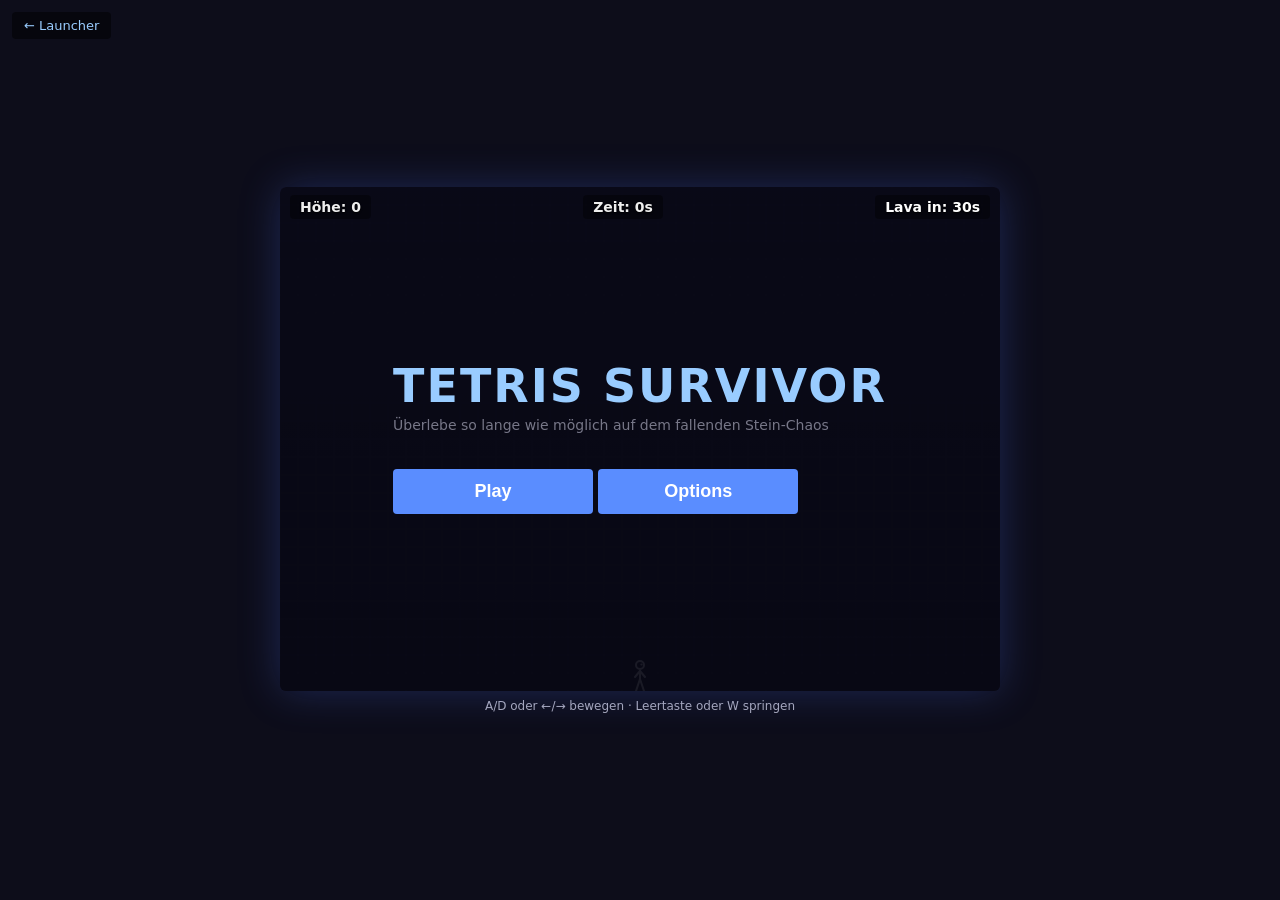
==== games/tetris-survivor/index.html @ f630fd04 "Tune difficulty: lava +10%, ramp acceleration x2, kill on block landing directly above" ====
<!DOCTYPE html>
<html lang="de">
<head>
<meta charset="utf-8">
<meta name="viewport" content="width=device-width, initial-scale=1, user-scalable=no">
<title>Tetris Survivor</title>
<script src="../../config.js"></script>
<style>
  html, body { margin:0; padding:0; background:#0d0d1a; color:#eee; font-family: -apple-system, system-ui, sans-serif; overflow:hidden; height:100%; }
  body { display:flex; align-items:center; justify-content:center; flex-direction:column; }
  #wrap { position:relative; }
  canvas { display:block; background:#13132a; box-shadow:0 0 40px rgba(80,120,255,0.25); border-radius:6px; image-rendering: pixelated; }
  #hud { position:absolute; top:8px; left:10px; right:10px; display:flex; justify-content:space-between; font-size:14px; font-weight:600; text-shadow:0 1px 2px #000; pointer-events:none; }
  #hud .stat { background:rgba(0,0,0,0.4); padding:4px 10px; border-radius:4px; }
  #over { position:absolute; inset:0; display:none; align-items:center; justify-content:center; flex-direction:column; background:rgba(0,0,0,0.85); border-radius:6px; padding:20px; box-sizing:border-box; overflow:auto; }
  #over.show { display:flex; }
  #over h1 { font-size:38px; margin:6px 0; color:#ff5577; }
  #over p { font-size:16px; margin:3px 0; }
  button { margin-top:10px; padding:9px 20px; font-size:14px; font-weight:600; cursor:pointer; background:#5a8dff; color:#fff; border:none; border-radius:4px; }
  button:hover { background:#7aa6ff; }
  #help { margin-top:8px; font-size:12px; color:#aab; }
  #backLink { position:fixed; top:12px; left:12px; color:#9cf; text-decoration:none; font-size:13px; background:rgba(0,0,0,0.5); padding:6px 12px; border-radius:4px; z-index:100; }
  #backLink:hover { color:#fff; background:rgba(0,0,0,0.7); }
  .boardStatus { font-size:11px; color:#778; margin-top:4px; text-align:center; }
  .boardStatus.online { color:#7af; }
  .boardStatus.offline { color:#fa5; }
  #nameForm { display:none; margin:8px 0; }
  #nameForm input { padding:6px 10px; font-size:14px; border-radius:4px; border:1px solid #444; background:#1c1c30; color:#fff; }
  .boards { display:flex; gap:18px; margin-top:14px; }
  .board { background:rgba(255,255,255,0.05); border-radius:6px; padding:10px 14px; min-width:230px; }
  .board h3 { margin:0 0 6px 0; font-size:14px; color:#9cf; letter-spacing:0.5px; text-transform:uppercase; }
  .board table { border-collapse:collapse; font-size:12px; width:100%; }
  .board td { padding:2px 6px; }
  .board tr.you td { color:#ffd166; font-weight:700; }
  .board td.rank { color:#888; width:18px; text-align:right; }
  .board td.score { text-align:right; color:#7af; font-variant-numeric: tabular-nums; }
  .board td.date { color:#778; font-size:11px; text-align:right; }
  /* Start- und Optionsmenü */
  #menu { position:absolute; inset:0; display:flex; align-items:center; justify-content:center; flex-direction:column; background:rgba(8,8,20,0.92); border-radius:6px; padding:30px; box-sizing:border-box; }
  #menu.hide { display:none; }
  #menu h1 { font-size:46px; margin:0 0 4px 0; color:#9cf; letter-spacing:2px; }
  #menu .subtitle { color:#778; margin-bottom:30px; font-size:14px; }
  #menu .menuBtn { width:200px; padding:12px 24px; font-size:18px; margin:6px 0; }
  #optionsPane { display:none; flex-direction:column; align-items:center; }
  #optionsPane.show { display:flex; }
  #menuMain.hide { display:none; }
  .opt { display:flex; align-items:center; gap:10px; margin:8px 0; font-size:15px; }
  .opt input[type=checkbox] { width:18px; height:18px; cursor:pointer; }
  /* Mobile-Steuerung */
  #mobileControls { position:absolute; inset:0; pointer-events:none; display:none; }
  #mobileControls.show { display:block; }
  #joystick { position:absolute; bottom:20px; left:20px; width:120px; height:120px; border-radius:50%; background:rgba(255,255,255,0.08); border:2px solid rgba(255,255,255,0.18); pointer-events:auto; touch-action:none; }
  #joyKnob { position:absolute; left:50%; top:50%; width:54px; height:54px; margin-left:-27px; margin-top:-27px; border-radius:50%; background:rgba(120,170,255,0.55); border:2px solid rgba(255,255,255,0.4); pointer-events:none; }
  #jumpBtn { position:absolute; bottom:30px; right:30px; width:100px; height:100px; border-radius:50%; background:rgba(255,180,80,0.35); border:3px solid rgba(255,200,100,0.7); color:#fff; font-size:36px; display:flex; align-items:center; justify-content:center; pointer-events:auto; touch-action:none; user-select:none; font-weight:700; }
  #jumpBtn:active, #jumpBtn.active { background:rgba(255,180,80,0.65); }
</style>
</head>
<body>
<a id="backLink" href="../../index.html">← Launcher</a>
<div id="wrap">
  <canvas id="game"></canvas>
  <div id="mobileControls">
    <div id="joystick"><div id="joyKnob"></div></div>
    <div id="jumpBtn">⤴</div>
  </div>
  <div id="menu">
    <div id="menuMain">
      <h1>TETRIS SURVIVOR</h1>
      <div class="subtitle">Überlebe so lange wie möglich auf dem fallenden Stein-Chaos</div>
      <button class="menuBtn" id="btnPlay">Play</button>
      <button class="menuBtn" id="btnOptions">Options</button>
    </div>
    <div id="optionsPane">
      <h1 style="font-size:32px;">Optionen</h1>
      <label class="opt"><input type="checkbox" id="optMobile"> Mobile-Steuerung (Joystick + Sprungknopf)</label>
      <button class="menuBtn" id="btnBack">Zurück</button>
    </div>
  </div>
  <div id="hud">
    <div class="stat">Höhe: <span id="height">0</span></div>
    <div class="stat">Zeit: <span id="time">0</span>s</div>
    <div class="stat" id="lavaStat">Lava in: 30s</div>
  </div>
  <div id="over">
    <h1 id="overTitle">Zerquetscht!</h1>
    <p>Erreichte Höhe: <b><span id="finalHeight"></span></b> Blöcke</p>
    <p>Überlebt: <b><span id="finalTime"></span></b> Sekunden</p>
    <form id="nameForm" onsubmit="return saveName(event)">
      <p style="color:#ffd166;">Neuer Highscore! Name eingeben:</p>
      <input id="nameInput" maxlength="12" autocomplete="off" placeholder="Spielername" required>
      <button type="submit">Speichern</button>
    </form>
    <div class="boards">
      <div class="board">
        <h3>Top 10 — Höhe</h3>
        <table id="boardHeight"></table>
        <div class="boardStatus" id="statusHeight">Lade…</div>
      </div>
      <div class="board">
        <h3>Top 10 — Zeit</h3>
        <table id="boardTime"></table>
        <div class="boardStatus" id="statusTime">Lade…</div>
      </div>
    </div>
    <button onclick="location.reload()">Nochmal</button>
  </div>
</div>
<div id="help">A/D oder ←/→ bewegen · Leertaste oder W springen</div>
<script>
const COLS = 40;
const BLOCK = 18;
const ROWS_VISIBLE = 28;
const W = COLS * BLOCK;
const H = ROWS_VISIBLE * BLOCK;
const canvas = document.getElementById('game');
canvas.width = W; canvas.height = H;
const ctx = canvas.getContext('2d');

// World grid: y up, blocks at (col, row). Stored sparsely.
const grid = new Map();
const heights = new Array(COLS).fill(0); // first empty row in column

// Echte Tetrominos in allen Rotationen, mit Standardfarben.
// cells: [dx, dy] mit dy nach oben. Untere Reihe ist dy=0.
const COLORS = {
  I: '#00f0f0', // cyan
  O: '#f0f000', // gelb
  T: '#a000f0', // lila
  L: '#f0a000', // orange
  J: '#0000f0', // blau
  S: '#00f000', // grün
  Z: '#f00000', // rot
};
// Rotationen je Typ. Beim Ziehen aus dem Beutel wird zufällig eine Rotation gewählt.
const ROTATIONS = {
  I: [
    [[0,0],[1,0],[2,0],[3,0]],
    [[0,0],[0,1],[0,2],[0,3]],
  ],
  O: [
    [[0,0],[1,0],[0,1],[1,1]],
  ],
  T: [
    [[0,0],[1,0],[2,0],[1,1]],
    [[0,0],[0,1],[0,2],[1,1]],
    [[1,0],[0,1],[1,1],[2,1]],
    [[1,0],[1,1],[1,2],[0,1]],
  ],
  L: [
    [[0,0],[1,0],[2,0],[2,1]],
    [[0,0],[0,1],[0,2],[1,2]],
    [[0,0],[0,1],[1,1],[2,1]],
    [[0,0],[1,0],[1,1],[1,2]],
  ],
  J: [
    [[0,0],[1,0],[2,0],[0,1]],
    [[0,0],[1,0],[1,1],[1,2]],
    [[2,0],[0,1],[1,1],[2,1]],
    [[0,0],[0,1],[0,2],[1,0]],
  ],
  S: [
    [[0,0],[1,0],[1,1],[2,1]],
    [[1,0],[0,1],[1,1],[0,2]],
  ],
  Z: [
    [[1,0],[2,0],[0,1],[1,1]],
    [[0,0],[0,1],[1,1],[1,2]],
  ],
};
const PIECE_TYPES = ['I','O','T','L','J','S','Z'];

// 7-Bag: erst sind alle 7 Typen drin, gemischt; ist er leer, wird er neu gefüllt.
let bag = [];
function refillBag(){
  bag = PIECE_TYPES.slice();
  for(let i=bag.length-1;i>0;i--){
    const j = Math.floor(Math.random()*(i+1));
    [bag[i],bag[j]] = [bag[j],bag[i]];
  }
}
function drawFromBag(){
  if(bag.length === 0) refillBag();
  return bag.pop();
}
function makePiece(type, rotIdx){
  return { type, cells: ROTATIONS[type][rotIdx], color: COLORS[type] };
}

function pieceWidth(p){ let m=0; for(const c of p.cells) if(c[0]>m) m=c[0]; return m+1; }
function bottomProfile(p){
  const cols={};
  for(const [dx,dy] of p.cells){ if(cols[dx]===undefined||dy<cols[dx]) cols[dx]=dy; }
  return cols;
}

const falling = [];

// Reserved heights = current heights + landing footprint of falling pieces.
function reservedHeights(){
  const h = heights.slice();
  for(const fp of falling){
    for(const [dx,dy] of fp.piece.cells){
      const c = fp.x + dx;
      const top = fp.landY + dy + 1;
      if(top > h[c]) h[c] = top;
    }
  }
  return h;
}

function findPlacementForType(type){
  const rh = reservedHeights();
  const rots = ROTATIONS[type];
  // Zufällige Rotation
  const rotIdx = Math.floor(Math.random()*rots.length);
  const piece = makePiece(type, rotIdx);
  const w = pieceWidth(piece);
  const profile = bottomProfile(piece);

  // Für jede mögliche x-Position: Durchschnittshöhe der bedeckten Spalten.
  // Je niedriger, desto höher die Spawn-Wahrscheinlichkeit.
  const positions = [];
  let maxAvg = 0;
  for(let x=0; x<=COLS-w; x++){
    let sum = 0, count = 0;
    for(const k in profile){ sum += rh[x+(+k)]; count++; }
    const avg = sum/count;
    if(avg > maxAvg) maxAvg = avg;
    positions.push({ x, avg });
  }
  let total = 0;
  for(const p of positions){
    // Gewicht: kubisch in der Differenz zur höchsten Säule → starke Bevorzugung niedriger Spalten
    p.weight = Math.pow(maxAvg - p.avg + 1, 3);
    total += p.weight;
  }
  let r = Math.random()*total;
  let chosen = positions[0];
  for(const p of positions){
    r -= p.weight;
    if(r <= 0){ chosen = p; break; }
  }

  // landY = niedrigste Position, bei der keine Zelle in Terrain eindringt
  let landY = 0;
  for(const k in profile){
    const dx = +k;
    const need = rh[chosen.x+dx] - profile[dx];
    if(need > landY) landY = need;
  }
  return { piece, x: chosen.x, landY };
}

function spawnPiece(){
  const type = drawFromBag();
  const pl = findPlacementForType(type);
  // Spawn well above the highest visible point so it falls through view.
  const topY = Math.max(...heights.map((h,i)=>{
    let m = h;
    for(const fp of falling){
      for(const [dx,dy] of fp.piece.cells){
        if(fp.x+dx===i) m = Math.max(m, fp.landY+dy+1);
      }
    }
    return m;
  })) + 22;
  falling.push({
    piece: pl.piece,
    x: pl.x,
    y: topY,
    landY: pl.landY,
    speed: 0.09 + Math.random()*0.04 + difficultyBoost(),
  });
}

function difficultyBoost(){
  const t = (Date.now()-startTime)/1000;
  return Math.min(0.24, t/300);
}

// Stickman in pixel world coords. y up. y=0 is bottom of world.
const STICK_W = 11;
const STICK_H = 26;
const stick = { x: (COLS/2)*BLOCK, y: 0, vx:0, vy:0, onGround:false, walkPhase:0, facing:1 };

const keys = {};
let jumpQueued = false;
window.addEventListener('keydown', e => {
  const k = e.key.toLowerCase();
  if((k===' '||k==='w'||k==='arrowup') && !e.repeat) jumpQueued = true;
  keys[k] = true;
  if([' ','arrowleft','arrowright','arrowup','arrowdown'].includes(k)) e.preventDefault();
});
window.addEventListener('keyup', e => { keys[e.key.toLowerCase()] = false; });

let cameraY = 0;
let pieceCount = 3;
let gameOver = false;
let started = false;
let endElapsed = 0; // Sekunden bis zum Tod (eingefroren bei Game Over)
let maxHeight = 0;
let startTime = 0;
const LAVA_DELAY = 30; // Sekunden bis Lava erscheint
let lavaY = -200; // Welt-Pixel; startet außerhalb des Bildes

function lavaSpeedAt(elapsed){
  const t = Math.max(0, elapsed - LAVA_DELAY);
  // Pixel pro Sekunde, leicht beschleunigend (~10% schneller als zuvor)
  return (3 + Math.min(7, t/20)) * 1.1;
}

function setBlock(c,r,color){
  grid.set(c+','+r, color);
  if(r+1 > heights[c]) heights[c] = r+1;
}

function colTopAt(px){
  const lc = Math.floor((px - STICK_W/2)/BLOCK);
  const rc = Math.floor((px + STICK_W/2 - 0.01)/BLOCK);
  let m = 0;
  for(let c=lc;c<=rc;c++){
    if(c<0||c>=COLS) continue;
    m = Math.max(m, heights[c]*BLOCK);
  }
  return m;
}

// Niedrigste Block-Unterkante (in Pixeln) oberhalb von fromY in den Spalten unter dem Stickman
function ceilingAt(px, fromY){
  const lc = Math.floor((px - STICK_W/2)/BLOCK);
  const rc = Math.floor((px + STICK_W/2 - 0.01)/BLOCK);
  let m = Infinity;
  const startRow = Math.max(0, Math.floor(fromY / BLOCK));
  for(let c=lc;c<=rc;c++){
    if(c<0||c>=COLS) continue;
    for(let r=startRow; r<startRow+40; r++){
      if(grid.has(c+','+r)){
        const bottom = r*BLOCK;
        if(bottom < m) m = bottom;
        break;
      }
    }
  }
  return m;
}

function update(dt){
  if(!started || gameOver) return;
  const elapsed = (Date.now()-startTime)/1000;
  endElapsed = elapsed;
  pieceCount = Math.min(14, 3 + Math.floor(elapsed/9));
  while(falling.length < pieceCount) spawnPiece();

  // Lava
  if(elapsed > LAVA_DELAY){
    lavaY += lavaSpeedAt(elapsed) * dt;
  }
  if(stick.y < lavaY){
    gameOver = true;
    onGameOver('lava');
  }

  let move = 0;
  if(keys['a']||keys['arrowleft']) move -= 1;
  if(keys['d']||keys['arrowright']) move += 1;
  // Mobile-Joystick (überschreibt Tastatur, falls aktiv)
  if(joyActive){
    move = Math.max(-1, Math.min(1, joyValue));
  }
  if(move!==0) stick.facing = move > 0 ? 1 : -1;

  stick.vy -= 1400 * dt;

  // Horizontal with step-up
  const speed = 130;
  let nx = stick.x + move*speed*dt;
  nx = Math.max(STICK_W/2, Math.min(W - STICK_W/2, nx));
  const newTop = colTopAt(nx);
  if(newTop > stick.y + 4){
    if(stick.onGround && newTop - stick.y <= BLOCK + 2){
      stick.x = nx;
      stick.y = newTop;
      stick.vy = 0;
    }
  } else {
    stick.x = nx;
  }

  // Vertical
  let ny = stick.y + stick.vy * dt;
  // Decken-Hitbox: beim Aufwärtsbewegen prüfen, ob der Kopf unter einen Block stößt
  if(stick.vy > 0){
    const ceil = ceilingAt(stick.x, stick.y + STICK_H);
    if(ny + STICK_H > ceil){
      ny = ceil - STICK_H;
      stick.vy = 0;
    }
  }
  const ground = colTopAt(stick.x);
  if(ny <= ground){
    ny = ground;
    stick.vy = 0;
    stick.onGround = true;
  } else {
    stick.onGround = false;
  }
  stick.y = ny;

  if(stick.onGround && jumpQueued){
    stick.vy = 470;
    stick.onGround = false;
  }
  jumpQueued = false;

  if(move!==0 && stick.onGround) stick.walkPhase += dt * 14;

  // Falling pieces
  for(const fp of falling){
    fp.y -= fp.speed * 60 * dt;
    if(fp.y <= fp.landY){
      fp.y = fp.landY;
      // Crush check: AABB plus "Block landet direkt über dir".
      // Hitbox horizontal leicht verkleinert, damit Kantenberührungen nicht töten.
      const CRUSH_PAD_X = 3;
      const CRUSH_PAD_Y = 1;
      const sL = stick.x - STICK_W/2 + CRUSH_PAD_X;
      const sR = stick.x + STICK_W/2 - CRUSH_PAD_X;
      const sB = stick.y + CRUSH_PAD_Y;
      const sT = stick.y + STICK_H - CRUSH_PAD_Y;
      // "Right above" = die Block-Unterkante sitzt nahe über dem Kopf,
      // ohne dass es noch eine Block-Höhe Spielraum gibt.
      const ABOVE_KILL_RANGE = BLOCK; // 1 Block oberhalb zählt noch als direkt darüber
      for(const [dx,dy] of fp.piece.cells){
        const bx = fp.x + dx, by = fp.landY + dy;
        const bL = bx*BLOCK, bR = (bx+1)*BLOCK, bB = by*BLOCK, bT = (by+1)*BLOCK;
        const horizontalOverlap = sL < bR && sR > bL;
        const aabbOverlap = horizontalOverlap && sB < bT && sT > bB;
        const directlyAbove = horizontalOverlap && bB >= sT && bB - sT <= ABOVE_KILL_RANGE;
        if(aabbOverlap || directlyAbove){
          if(!gameOver){ gameOver = true; onGameOver('crush'); }
        }
      }
      for(const [dx,dy] of fp.piece.cells){
        setBlock(fp.x+dx, fp.landY+dy, fp.piece.color);
      }
      fp._done = true;
    }
  }
  for(let i=falling.length-1;i>=0;i--) if(falling[i]._done) falling.splice(i,1);

  // Track maximale Höhe
  const curH = Math.floor(stick.y/BLOCK);
  if(curH > maxHeight) maxHeight = curH;

  // Camera
  const target = Math.max(0, stick.y - H*0.32);
  cameraY += (target - cameraY) * Math.min(1, dt*4);

  if(stick.y + STICK_H < cameraY - 50){
    if(!gameOver){ gameOver = true; onGameOver('fall'); }
  }
}

function drawStickman(px, py){
  const cx = px;
  const feetY = py;
  const hipY = feetY - 12;
  const shoulderY = feetY - 20;
  const headCenterY = feetY - 26;
  const phase = stick.walkPhase;
  const air = !stick.onGround;
  const legSwing = air ? 4 : Math.sin(phase)*5;
  const armSwing = air ? -5 : -Math.sin(phase)*5;

  ctx.strokeStyle = '#f1f5f9';
  ctx.lineWidth = 2;
  ctx.lineCap = 'round';
  // legs
  ctx.beginPath();
  ctx.moveTo(cx, hipY); ctx.lineTo(cx - legSwing, feetY);
  ctx.moveTo(cx, hipY); ctx.lineTo(cx + legSwing, feetY);
  ctx.stroke();
  // body
  ctx.beginPath(); ctx.moveTo(cx, hipY); ctx.lineTo(cx, shoulderY); ctx.stroke();
  // arms
  ctx.beginPath();
  ctx.moveTo(cx, shoulderY); ctx.lineTo(cx - armSwing, shoulderY + 6);
  ctx.moveTo(cx, shoulderY); ctx.lineTo(cx + armSwing, shoulderY + 6);
  ctx.stroke();
  // head
  ctx.beginPath();
  ctx.arc(cx, headCenterY, 4, 0, Math.PI*2);
  ctx.stroke();
  ctx.fillStyle = '#f1f5f9';
  ctx.beginPath(); ctx.arc(cx + stick.facing*1.5, headCenterY - 0.5, 1.1, 0, Math.PI*2); ctx.fill();
}

function worldToScreenY(worldYpx){
  return H - (worldYpx - cameraY);
}

function render(){
  // Background
  const grad = ctx.createLinearGradient(0,0,0,H);
  grad.addColorStop(0,'#1a1a3a');
  grad.addColorStop(1,'#0d0d1a');
  ctx.fillStyle = grad;
  ctx.fillRect(0,0,W,H);

  // Faint grid
  ctx.strokeStyle = 'rgba(255,255,255,0.04)';
  ctx.lineWidth = 1;
  const startRow = Math.floor(cameraY / BLOCK);
  for(let r=startRow; r<startRow+ROWS_VISIBLE+2; r++){
    const sy = worldToScreenY(r*BLOCK);
    ctx.beginPath(); ctx.moveTo(0,sy); ctx.lineTo(W,sy); ctx.stroke();
  }
  for(let c=0;c<=COLS;c++){
    const sx = c*BLOCK;
    ctx.beginPath(); ctx.moveTo(sx,0); ctx.lineTo(sx,H); ctx.stroke();
  }

  // Placed blocks
  for(let c=0;c<COLS;c++){
    for(let r=startRow; r<startRow+ROWS_VISIBLE+2; r++){
      const k = c+','+r;
      if(grid.has(k)){
        const sy = worldToScreenY(r*BLOCK) - BLOCK;
        const col = grid.get(k);
        ctx.fillStyle = col;
        ctx.fillRect(c*BLOCK, sy, BLOCK, BLOCK);
        ctx.fillStyle = 'rgba(255,255,255,0.22)';
        ctx.fillRect(c*BLOCK+1, sy+1, BLOCK-2, 2);
        ctx.fillStyle = 'rgba(0,0,0,0.25)';
        ctx.fillRect(c*BLOCK+1, sy+BLOCK-3, BLOCK-2, 2);
        ctx.strokeStyle = 'rgba(0,0,0,0.4)';
        ctx.strokeRect(c*BLOCK+0.5, sy+0.5, BLOCK-1, BLOCK-1);
      }
    }
  }

  // Landing shadows
  for(const fp of falling){
    ctx.fillStyle = 'rgba(255,255,255,0.07)';
    for(const [dx,dy] of fp.piece.cells){
      const bx = fp.x + dx, by = fp.landY + dy;
      const sy = worldToScreenY(by*BLOCK) - BLOCK;
      ctx.fillRect(bx*BLOCK+1, sy+1, BLOCK-2, BLOCK-2);
    }
  }

  // Falling pieces
  for(const fp of falling){
    for(const [dx,dy] of fp.piece.cells){
      const bx = fp.x + dx;
      const by = fp.y + dy;
      const sy = worldToScreenY(by*BLOCK) - BLOCK;
      ctx.fillStyle = fp.piece.color;
      ctx.fillRect(bx*BLOCK, sy, BLOCK, BLOCK);
      ctx.fillStyle = 'rgba(255,255,255,0.3)';
      ctx.fillRect(bx*BLOCK+1, sy+1, BLOCK-2, 2);
      ctx.fillStyle = 'rgba(0,0,0,0.3)';
      ctx.fillRect(bx*BLOCK+1, sy+BLOCK-3, BLOCK-2, 2);
      ctx.strokeStyle = 'rgba(0,0,0,0.45)';
      ctx.strokeRect(bx*BLOCK+0.5, sy+0.5, BLOCK-1, BLOCK-1);
    }
  }

  // Stickman
  drawStickman(stick.x, worldToScreenY(stick.y));

  // Lava
  const lavaScreenY = worldToScreenY(lavaY);
  if(lavaScreenY < H + 40){
    const top = Math.max(0, lavaScreenY);
    const lg = ctx.createLinearGradient(0, top, 0, H);
    lg.addColorStop(0, '#ffea00');
    lg.addColorStop(0.15, '#ff7a00');
    lg.addColorStop(1, '#a30000');
    ctx.fillStyle = lg;
    ctx.fillRect(0, top, W, H - top);
    // Wellige Oberkante
    if(top > 0){
      ctx.fillStyle = '#fff2a0';
      const t = performance.now()/200;
      ctx.beginPath();
      ctx.moveTo(0, top);
      for(let x=0; x<=W; x+=8){
        const wave = Math.sin(x*0.05 + t) * 2 + Math.sin(x*0.13 + t*1.5) * 1.2;
        ctx.lineTo(x, top + wave - 1);
      }
      ctx.lineTo(W, top + 4);
      ctx.lineTo(0, top + 4);
      ctx.closePath();
      ctx.fill();
    }
  }

  // HUD update
  const elapsed = !started ? 0 : (gameOver ? endElapsed : (Date.now()-startTime)/1000);
  document.getElementById('height').textContent = Math.floor(stick.y/BLOCK);
  document.getElementById('time').textContent = Math.floor(elapsed);
  const lavaStat = document.getElementById('lavaStat');
  if(elapsed < LAVA_DELAY){
    lavaStat.textContent = 'Lava in: ' + Math.ceil(LAVA_DELAY - elapsed) + 's';
    lavaStat.style.color = '#fff';
  } else {
    const dist = Math.max(0, Math.floor((stick.y - lavaY)/BLOCK));
    lavaStat.textContent = 'Lava: ' + dist + ' Blöcke entfernt';
    lavaStat.style.color = dist < 5 ? '#ff5577' : '#ffaa55';
  }
}

// === Mobile-Steuerung ===
let joyActive = false;
let joyValue = 0;
let joyTouchId = null;
const joystickEl = document.getElementById('joystick');
const joyKnobEl = document.getElementById('joyKnob');
const jumpBtnEl = document.getElementById('jumpBtn');

function setJoyKnob(dx){
  const max = 40;
  const clamped = Math.max(-max, Math.min(max, dx));
  joyKnobEl.style.transform = 'translate('+clamped+'px, 0)';
}
joystickEl.addEventListener('pointerdown', e => {
  if(joyTouchId !== null) return;
  joyTouchId = e.pointerId;
  joystickEl.setPointerCapture(e.pointerId);
  joyActive = true;
  const rect = joystickEl.getBoundingClientRect();
  const cx = rect.left + rect.width/2;
  const dx = e.clientX - cx;
  joyValue = Math.max(-1, Math.min(1, dx/40));
  setJoyKnob(dx);
  e.preventDefault();
});
joystickEl.addEventListener('pointermove', e => {
  if(e.pointerId !== joyTouchId) return;
  const rect = joystickEl.getBoundingClientRect();
  const cx = rect.left + rect.width/2;
  const dx = e.clientX - cx;
  joyValue = Math.max(-1, Math.min(1, dx/40));
  setJoyKnob(dx);
});
function endJoy(e){
  if(e.pointerId !== joyTouchId) return;
  joyTouchId = null;
  joyActive = false;
  joyValue = 0;
  setJoyKnob(0);
}
joystickEl.addEventListener('pointerup', endJoy);
joystickEl.addEventListener('pointercancel', endJoy);

let jumpBtnHeld = false;
jumpBtnEl.addEventListener('pointerdown', e => {
  if(!jumpBtnHeld){
    jumpBtnHeld = true;
    jumpQueued = true;
    jumpBtnEl.classList.add('active');
  }
  e.preventDefault();
});
function endJump(e){
  jumpBtnHeld = false;
  jumpBtnEl.classList.remove('active');
}
jumpBtnEl.addEventListener('pointerup', endJump);
jumpBtnEl.addEventListener('pointercancel', endJump);
jumpBtnEl.addEventListener('pointerleave', endJump);

// === Optionen ===
const OPT_KEY = 'tetrisSurvivorOpts_v1';
function loadOpts(){
  try { return JSON.parse(localStorage.getItem(OPT_KEY)) || {}; } catch(e){ return {}; }
}
function saveOpts(o){ localStorage.setItem(OPT_KEY, JSON.stringify(o)); }
let opts = loadOpts();
const optMobileEl = document.getElementById('optMobile');
const mobileControlsEl = document.getElementById('mobileControls');
function applyOpts(){
  if(opts.mobile){ mobileControlsEl.classList.add('show'); }
  else { mobileControlsEl.classList.remove('show'); }
  optMobileEl.checked = !!opts.mobile;
}
optMobileEl.addEventListener('change', () => {
  opts.mobile = optMobileEl.checked;
  saveOpts(opts);
  applyOpts();
});
applyOpts();

// === Menü ===
const menuEl = document.getElementById('menu');
const menuMainEl = document.getElementById('menuMain');
const optionsPaneEl = document.getElementById('optionsPane');
document.getElementById('btnPlay').addEventListener('click', () => {
  menuEl.classList.add('hide');
  startGame();
});
document.getElementById('btnOptions').addEventListener('click', () => {
  menuMainEl.classList.add('hide');
  optionsPaneEl.classList.add('show');
});
document.getElementById('btnBack').addEventListener('click', () => {
  optionsPaneEl.classList.remove('show');
  menuMainEl.classList.remove('hide');
});

function startGame(){
  // State zurücksetzen
  grid.clear();
  for(let i=0;i<COLS;i++) heights[i]=0;
  falling.length = 0;
  bag = [];
  stick.x = (COLS/2)*BLOCK;
  stick.y = 0;
  stick.vx = 0;
  stick.vy = 0;
  stick.onGround = false;
  stick.walkPhase = 0;
  stick.facing = 1;
  cameraY = 0;
  pieceCount = 3;
  gameOver = false;
  endElapsed = 0;
  maxHeight = 0;
  lavaY = -200;
  jumpQueued = false;
  startTime = Date.now();
  started = true;
}

// === Highscore-System (Supabase + localStorage Fallback) ===
const SCORES_KEY = 'tetrisSurvivorScores_v1';
const MAX_ENTRIES = 10;

const CFG = (typeof window !== 'undefined' && window.LAUNCHER_CONFIG) || {};
const HAS_REMOTE = !!(CFG.SUPABASE_URL && CFG.SUPABASE_ANON_KEY);

function isOnline(){ return HAS_REMOTE; }
function setStatus(elId, mode, text){
  const el = document.getElementById(elId);
  if(!el) return;
  el.className = 'boardStatus ' + mode;
  el.textContent = text;
}

async function fetchRemoteScores(category){
  const url = CFG.SUPABASE_URL + '/rest/v1/tetris_scores'
    + '?category=eq.' + encodeURIComponent(category)
    + '&order=score.desc&limit=' + MAX_ENTRIES;
  const r = await fetch(url, { headers: { apikey: CFG.SUPABASE_ANON_KEY } });
  if(!r.ok) throw new Error('fetch failed: '+r.status);
  const rows = await r.json();
  return rows.map(row => ({
    id: row.id,
    name: row.name,
    score: row.score,
    ts: new Date(row.created_at).getTime(),
  }));
}
async function submitRemoteScore(name, category, score){
  const r = await fetch(CFG.SUPABASE_URL + '/rest/v1/tetris_scores', {
    method: 'POST',
    headers: {
      apikey: CFG.SUPABASE_ANON_KEY,
      Authorization: 'Bearer ' + CFG.SUPABASE_ANON_KEY,
      'Content-Type': 'application/json',
      Prefer: 'return=representation',
    },
    body: JSON.stringify({ name: name.slice(0,12), category, score }),
  });
  if(!r.ok) throw new Error('submit failed: '+r.status);
  const rows = await r.json();
  return rows[0];
}

// Lokaler Fallback
function loadLocalScores(){
  try {
    const raw = localStorage.getItem(SCORES_KEY);
    if(raw){
      const d = JSON.parse(raw);
      return { height: d.height || [], time: d.time || [] };
    }
  } catch(e){}
  return { height: [], time: [] };
}
function saveLocalScores(s){
  localStorage.setItem(SCORES_KEY, JSON.stringify(s));
}
function insertSortedLocal(list, entry){
  list.push(entry);
  list.sort((a,b) => b.score - a.score);
  if(list.length > MAX_ENTRIES) list.length = MAX_ENTRIES;
}

async function loadScores(){
  if(HAS_REMOTE){
    try {
      const [height, time] = await Promise.all([
        fetchRemoteScores('height'),
        fetchRemoteScores('time'),
      ]);
      return { height, time, remote: true };
    } catch(e){
      console.warn('Supabase nicht erreichbar, nutze localStorage:', e);
    }
  }
  const s = loadLocalScores();
  s.remote = false;
  return s;
}

function rankIn(list, score){
  for(let i=0; i<list.length; i++){
    if(score > list[i].score) return i+1;
  }
  if(list.length < MAX_ENTRIES) return list.length + 1;
  return 0;
}
function fmtDate(ts){
  const d = new Date(ts);
  const pad = n => n.toString().padStart(2,'0');
  return pad(d.getDate())+'.'+pad(d.getMonth()+1)+'.'+d.getFullYear();
}
function renderBoard(tableEl, list, highlightTs){
  tableEl.innerHTML = '';
  for(let i=0; i<MAX_ENTRIES; i++){
    const e = list[i];
    const tr = document.createElement('tr');
    if(e && e.ts === highlightTs) tr.className = 'you';
    tr.innerHTML = '<td class="rank">'+(i+1)+'.</td>'
      + '<td>'+(e ? escapeHtml(e.name) : '—')+'</td>'
      + '<td class="score">'+(e ? e.score : '')+'</td>'
      + '<td class="date">'+(e ? fmtDate(e.ts) : '')+'</td>';
    tableEl.appendChild(tr);
  }
}
function escapeHtml(s){
  return String(s).replace(/[&<>"']/g, c => ({'&':'&amp;','<':'&lt;','>':'&gt;','"':'&quot;',"'":'&#39;'}[c]));
}

let pendingScore = null;
async function onGameOver(reason){
  endElapsed = (Date.now()-startTime)/1000;
  const finalHeight = maxHeight;
  const finalTime = Math.floor(endElapsed);
  document.getElementById('finalHeight').textContent = finalHeight;
  document.getElementById('finalTime').textContent = finalTime;
  document.getElementById('overTitle').textContent =
    reason === 'lava' ? 'Verbrannt!' :
    reason === 'fall' ? 'Verloren!' : 'Zerquetscht!';

  document.getElementById('over').classList.add('show');
  setStatus('statusHeight', '', 'Lade…');
  setStatus('statusTime', '', 'Lade…');

  const scores = await loadScores();
  const statusText = scores.remote ? 'Globale Rangliste' : 'Nur lokal — kein Backend';
  const statusMode = scores.remote ? 'online' : 'offline';
  setStatus('statusHeight', statusMode, statusText);
  setStatus('statusTime', statusMode, statusText);

  const heightRank = rankIn(scores.height, finalHeight);
  const timeRank = rankIn(scores.time, finalTime);

  renderBoard(document.getElementById('boardHeight'), scores.height);
  renderBoard(document.getElementById('boardTime'), scores.time);

  if(heightRank > 0 || timeRank > 0){
    pendingScore = { finalHeight, finalTime, heightRank, timeRank, remote: scores.remote };
    document.getElementById('nameForm').style.display = 'block';
    setTimeout(()=> document.getElementById('nameInput').focus(), 50);
  }
}

async function saveName(ev){
  ev.preventDefault();
  if(!pendingScore) return false;
  const name = (document.getElementById('nameInput').value || 'Anon').slice(0,12);
  const ts = Date.now();
  const submitBtn = ev.target.querySelector('button');
  if(submitBtn) submitBtn.disabled = true;

  if(pendingScore.remote){
    try {
      if(pendingScore.heightRank > 0) await submitRemoteScore(name, 'height', pendingScore.finalHeight);
      if(pendingScore.timeRank > 0) await submitRemoteScore(name, 'time', pendingScore.finalTime);
    } catch(e){
      console.warn('Remote save failed, falling back to local:', e);
      const s = loadLocalScores();
      if(pendingScore.heightRank > 0) insertSortedLocal(s.height, { name, score: pendingScore.finalHeight, ts });
      if(pendingScore.timeRank > 0) insertSortedLocal(s.time, { name, score: pendingScore.finalTime, ts });
      saveLocalScores(s);
    }
  } else {
    const s = loadLocalScores();
    if(pendingScore.heightRank > 0) insertSortedLocal(s.height, { name, score: pendingScore.finalHeight, ts });
    if(pendingScore.timeRank > 0) insertSortedLocal(s.time, { name, score: pendingScore.finalTime, ts });
    saveLocalScores(s);
  }

  document.getElementById('nameForm').style.display = 'none';
  // Liste neu laden, eigenen Eintrag markieren
  const fresh = await loadScores();
  // Eigenen Eintrag finden (per Name + Score) und markieren
  const myHeight = fresh.height.find(e => e.name === name && e.score === pendingScore.finalHeight);
  const myTime = fresh.time.find(e => e.name === name && e.score === pendingScore.finalTime);
  renderBoard(document.getElementById('boardHeight'), fresh.height, myHeight && myHeight.ts);
  renderBoard(document.getElementById('boardTime'), fresh.time, myTime && myTime.ts);
  pendingScore = null;
  return false;
}

let lastT = performance.now();
function loop(t){
  const dt = Math.min(0.05, (t-lastT)/1000);
  lastT = t;
  update(dt);
  render();
  requestAnimationFrame(loop);
}
requestAnimationFrame(loop);
</script>
</body>
</html>
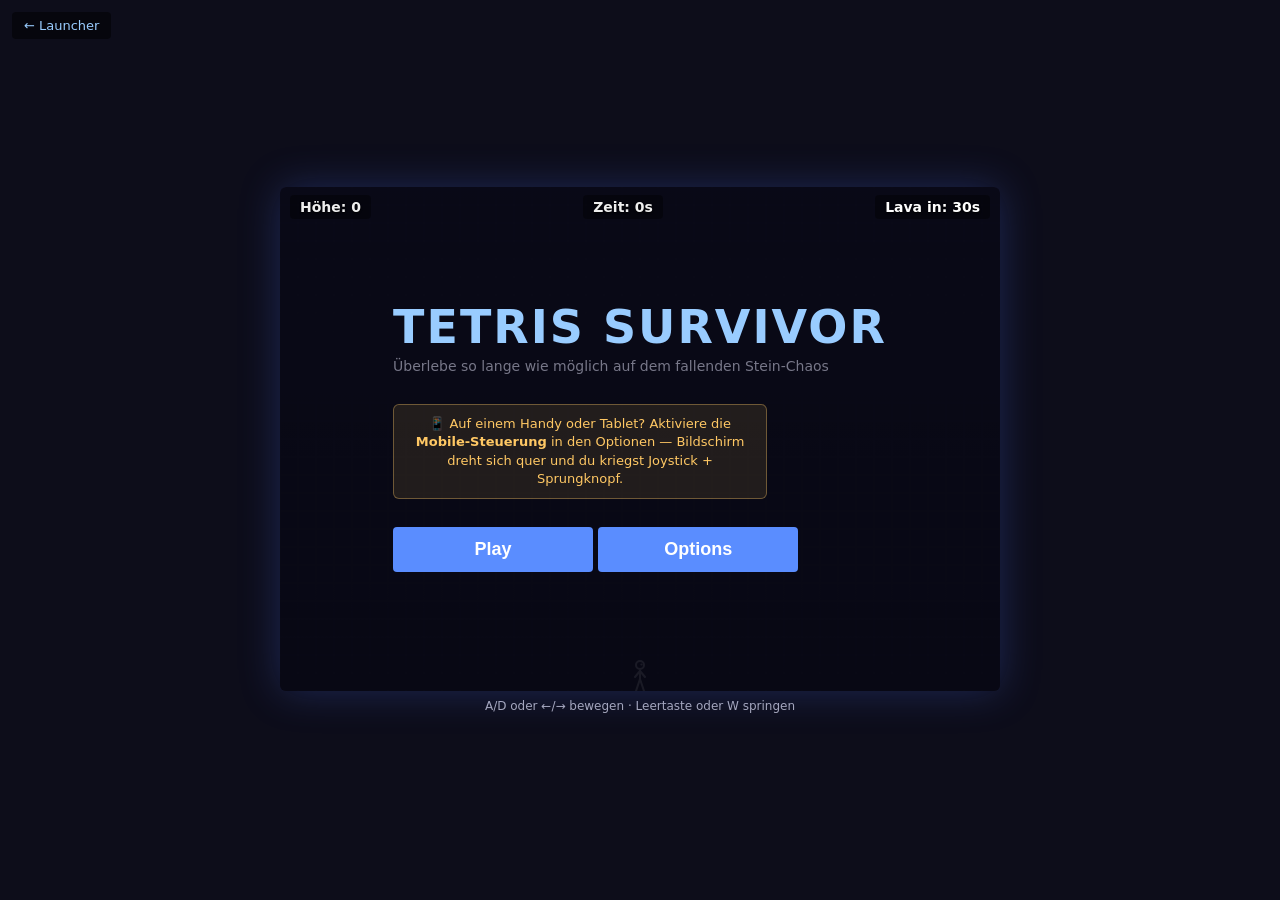
==== commit 95d3f9ba: "Mobile mode: viewport-fit canvas with side dead space; start-screen mobile hint" ====
--- a/games/tetris-survivor/index.html
+++ b/games/tetris-survivor/index.html
@@ -53,6 +53,22 @@
   #joyKnob { position:absolute; left:50%; top:50%; width:54px; height:54px; margin-left:-27px; margin-top:-27px; border-radius:50%; background:rgba(120,170,255,0.55); border:2px solid rgba(255,255,255,0.4); pointer-events:none; }
   #jumpBtn { position:absolute; bottom:30px; right:30px; width:100px; height:100px; border-radius:50%; background:rgba(255,180,80,0.35); border:3px solid rgba(255,200,100,0.7); color:#fff; font-size:36px; display:flex; align-items:center; justify-content:center; pointer-events:auto; touch-action:none; user-select:none; font-weight:700; }
   #jumpBtn:active, #jumpBtn.active { background:rgba(255,180,80,0.65); }
+  /* Mobile-Hint im Startscreen */
+  .mobile-hint { background:rgba(255,200,100,0.10); border:1px solid rgba(255,200,100,0.35); color:#ffc864; padding:10px 16px; border-radius:6px; margin:0 0 22px 0; font-size:13px; max-width:340px; text-align:center; line-height:1.4; }
+  /* Mobile-Layout: Canvas füllt die Höhe, Controls liegen im Totraum links/rechts */
+  body.mobile-mode { height:100vh; height:100dvh; overflow:hidden; }
+  body.mobile-mode #wrap { position:fixed; inset:0; width:auto; display:flex; align-items:center; justify-content:center; }
+  body.mobile-mode canvas { display:block; box-shadow:none; border-radius:0; }
+  body.mobile-mode #help { display:none; }
+  body.mobile-mode #backLink { top:6px; left:6px; font-size:11px; padding:4px 8px; }
+  body.mobile-mode #mobileControls { position:fixed; inset:0; pointer-events:none; z-index:60; }
+  body.mobile-mode #joystick { width:110px; height:110px; bottom:14px; left:14px; }
+  body.mobile-mode #jumpBtn { width:90px; height:90px; bottom:18px; right:18px; }
+  body.mobile-mode #menu { padding:16px; }
+  body.mobile-mode #menu h1 { font-size:30px; margin:0; }
+  body.mobile-mode #menu .subtitle { margin-bottom:14px; }
+  body.mobile-mode .mobile-hint { font-size:12px; padding:8px 12px; margin-bottom:14px; }
+  body.mobile-mode #menu .menuBtn { width:160px; padding:8px 18px; font-size:15px; margin:4px 0; }
 </style>
 </head>
 <body>
@@ -67,6 +83,7 @@
     <div id="menuMain">
       <h1>TETRIS SURVIVOR</h1>
       <div class="subtitle">Überlebe so lange wie möglich auf dem fallenden Stein-Chaos</div>
+      <div class="mobile-hint">📱 Auf einem Handy oder Tablet? Aktiviere die <b>Mobile-Steuerung</b> in den Optionen — Bildschirm dreht sich quer und du kriegst Joystick + Sprungknopf.</div>
       <button class="menuBtn" id="btnPlay">Play</button>
       <button class="menuBtn" id="btnOptions">Options</button>
     </div>
@@ -303,10 +320,26 @@
 const LAVA_DELAY = 30; // Sekunden bis Lava erscheint
 let lavaY = -200; // Welt-Pixel; startet außerhalb des Bildes
 
+function topmostBlockY(){
+  let maxH = 0;
+  for(let i=0; i<COLS; i++) if(heights[i] > maxH) maxH = heights[i];
+  return maxH * BLOCK;
+}
+
 function lavaSpeedAt(elapsed){
   const t = Math.max(0, elapsed - LAVA_DELAY);
-  // Pixel pro Sekunde, leicht beschleunigend (~10% schneller als zuvor)
-  return (3 + Math.min(7, t/20)) * 1.1;
+  // Basis * 1.65 (vorher) * 1.4 (jetzt nochmal +40%) ≈ 2.31x ursprünglich
+  const baseSpeed = (3 + Math.min(7, t/20)) * 1.65 * 1.4;
+  // Wenn Lava sich dem obersten Block nähert: exponentiell ausbremsen.
+  // Abstand > 10 Blöcke → volle Geschwindigkeit.
+  // Abstand ≤ 5 Blöcke → komplett gestoppt.
+  // Dazwischen kubische Abnahme.
+  const distPx = topmostBlockY() - lavaY;
+  const distBlocks = distPx / BLOCK;
+  if(distBlocks >= 10) return baseSpeed;
+  if(distBlocks <= 5) return 0;
+  const factor = Math.pow((distBlocks - 5) / 5, 3);
+  return baseSpeed * factor;
 }
 
 function setBlock(c,r,color){
@@ -315,12 +348,35 @@
 }
 
 function colTopAt(px){
+  // Volle Stapelhöhe — für horizontale Wand-/Step-Up-Prüfung
   const lc = Math.floor((px - STICK_W/2)/BLOCK);
   const rc = Math.floor((px + STICK_W/2 - 0.01)/BLOCK);
   let m = 0;
   for(let c=lc;c<=rc;c++){
     if(c<0||c>=COLS) continue;
     m = Math.max(m, heights[c]*BLOCK);
+  }
+  return m;
+}
+
+// Höhle-bewusster Boden: höchster Block-Top, der ≤ Spielerfüße liegt.
+// So teleportiert ein neu gelandeter Stein über dem Spieler nicht den Spieler hoch.
+function groundUnderAt(px){
+  const lc = Math.floor((px - STICK_W/2)/BLOCK);
+  const rc = Math.floor((px + STICK_W/2 - 0.01)/BLOCK);
+  let m = 0;
+  // refRow = höchste Reihe, deren Oberkante ≤ stick.y (mit 2 px Toleranz)
+  const refRow = Math.floor((stick.y + 2) / BLOCK) - 1;
+  for(let c=lc;c<=rc;c++){
+    if(c<0||c>=COLS) continue;
+    const startR = Math.min(heights[c] - 1, refRow);
+    for(let r=startR; r>=0; r--){
+      if(grid.has(c+','+r)){
+        const top = (r+1)*BLOCK;
+        if(top > m) m = top;
+        break;
+      }
+    }
   }
   return m;
 }
@@ -344,6 +400,24 @@
   return m;
 }
 
+// Decke durch fallende (noch nicht gelandete) Steine — kein Durchspringen mehr.
+function fallingPieceCeilingAt(px, fromY){
+  const sL = px - STICK_W/2;
+  const sR = px + STICK_W/2;
+  let m = Infinity;
+  for(const fp of falling){
+    for(const [dx,dy] of fp.piece.cells){
+      const bx = fp.x + dx;
+      const bL = bx*BLOCK, bR = (bx+1)*BLOCK;
+      if(sL < bR && sR > bL){
+        const bottom = (fp.y + dy) * BLOCK;
+        if(bottom >= fromY && bottom < m) m = bottom;
+      }
+    }
+  }
+  return m;
+}
+
 function update(dt){
   if(!started || gameOver) return;
   const elapsed = (Date.now()-startTime)/1000;
@@ -388,15 +462,17 @@
 
   // Vertical
   let ny = stick.y + stick.vy * dt;
-  // Decken-Hitbox: beim Aufwärtsbewegen prüfen, ob der Kopf unter einen Block stößt
+  // Decken-Hitbox: gelandete Blöcke + fallende Steine (kein Cheesen durch Springen)
   if(stick.vy > 0){
-    const ceil = ceilingAt(stick.x, stick.y + STICK_H);
+    const ceilStatic = ceilingAt(stick.x, stick.y + STICK_H);
+    const ceilFalling = fallingPieceCeilingAt(stick.x, stick.y + STICK_H);
+    const ceil = Math.min(ceilStatic, ceilFalling);
     if(ny + STICK_H > ceil){
       ny = ceil - STICK_H;
       stick.vy = 0;
     }
   }
-  const ground = colTopAt(stick.x);
+  const ground = groundUnderAt(stick.x);
   if(ny <= ground){
     ny = ground;
     stick.vy = 0;
@@ -681,10 +757,40 @@
 const optMobileEl = document.getElementById('optMobile');
 const mobileControlsEl = document.getElementById('mobileControls');
 function applyOpts(){
-  if(opts.mobile){ mobileControlsEl.classList.add('show'); }
-  else { mobileControlsEl.classList.remove('show'); }
+  if(opts.mobile){
+    mobileControlsEl.classList.add('show');
+    document.body.classList.add('mobile-mode');
+  } else {
+    mobileControlsEl.classList.remove('show');
+    document.body.classList.remove('mobile-mode');
+  }
   optMobileEl.checked = !!opts.mobile;
-}
+  updateLayout();
+}
+
+function updateLayout(){
+  if(opts.mobile){
+    const vw = window.innerWidth;
+    const vh = window.innerHeight;
+    // Totraum für Joystick (links) + Sprungknopf (rechts), ca. 130 px je Seite
+    const controlSpace = 260;
+    const maxW = Math.max(200, vw - controlSpace);
+    const aspect = W / H;
+    let scale;
+    if(maxW / aspect <= vh){
+      scale = maxW / W;
+    } else {
+      scale = vh / H;
+    }
+    canvas.style.width = (W * scale) + 'px';
+    canvas.style.height = (H * scale) + 'px';
+  } else {
+    canvas.style.width = '';
+    canvas.style.height = '';
+  }
+}
+window.addEventListener('resize', updateLayout);
+window.addEventListener('orientationchange', updateLayout);
 optMobileEl.addEventListener('change', () => {
   opts.mobile = optMobileEl.checked;
   saveOpts(opts);
